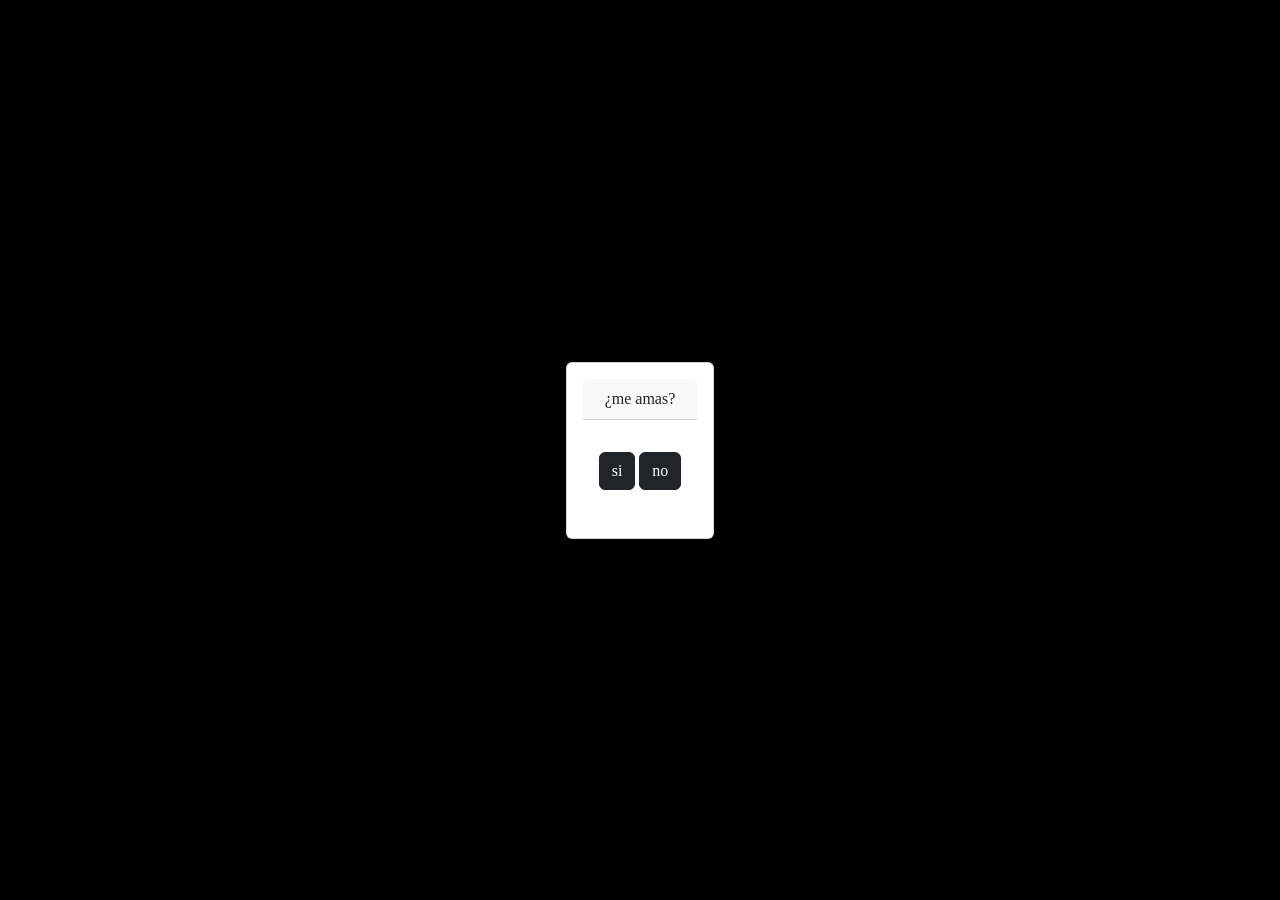
==== inicio.html @ 41ca7609 "nuevos cambios" ====
<!DOCTYPE html>
<html lang="es">
<head>
    <meta charset="UTF-8">
    <meta name="viewport" content="width=device-width, initial-scale=1.0">
    <title>Mivida mi vida</title>
    <link href="https://cdn.jsdelivr.net/npm/bootstrap@5.3.2/dist/css/bootstrap.min.css" rel="stylesheet" integrity="sha384-T3c6CoIi6uLrA9TneNEoa7RxnatzjcDSCmG1MXxSR1GAsXEV/Dwwykc2MPK8M2HN" crossorigin="anonymous">
<style>
    body{
        background-color: black;
        font-family: Georgia, 'Times New Roman', Times, serif;
        text-align: center;   
        height: 100%;
    }
   body, html {height: 100%;}
</style>
</head>
<body>
    <div class="d-flex justify-content-center align-items-center" style="height: 100%;">
    <div class="card text-bg-text-bg-light p-3" style="max-width: 18rem;">
        <div class="card-header">¿me amas?</div>
        <div class="card-body">
          <p class="card-text">   
             <div class="pregunta">
                 <a class="btn btn-dark" href="index.html" role="button">si</a>
                 <a class="btn btn-dark" href="inicio.html" role="button">no</a>
              </div>
             </p>
     </div>

  </div>
</div>

</body>
</html>
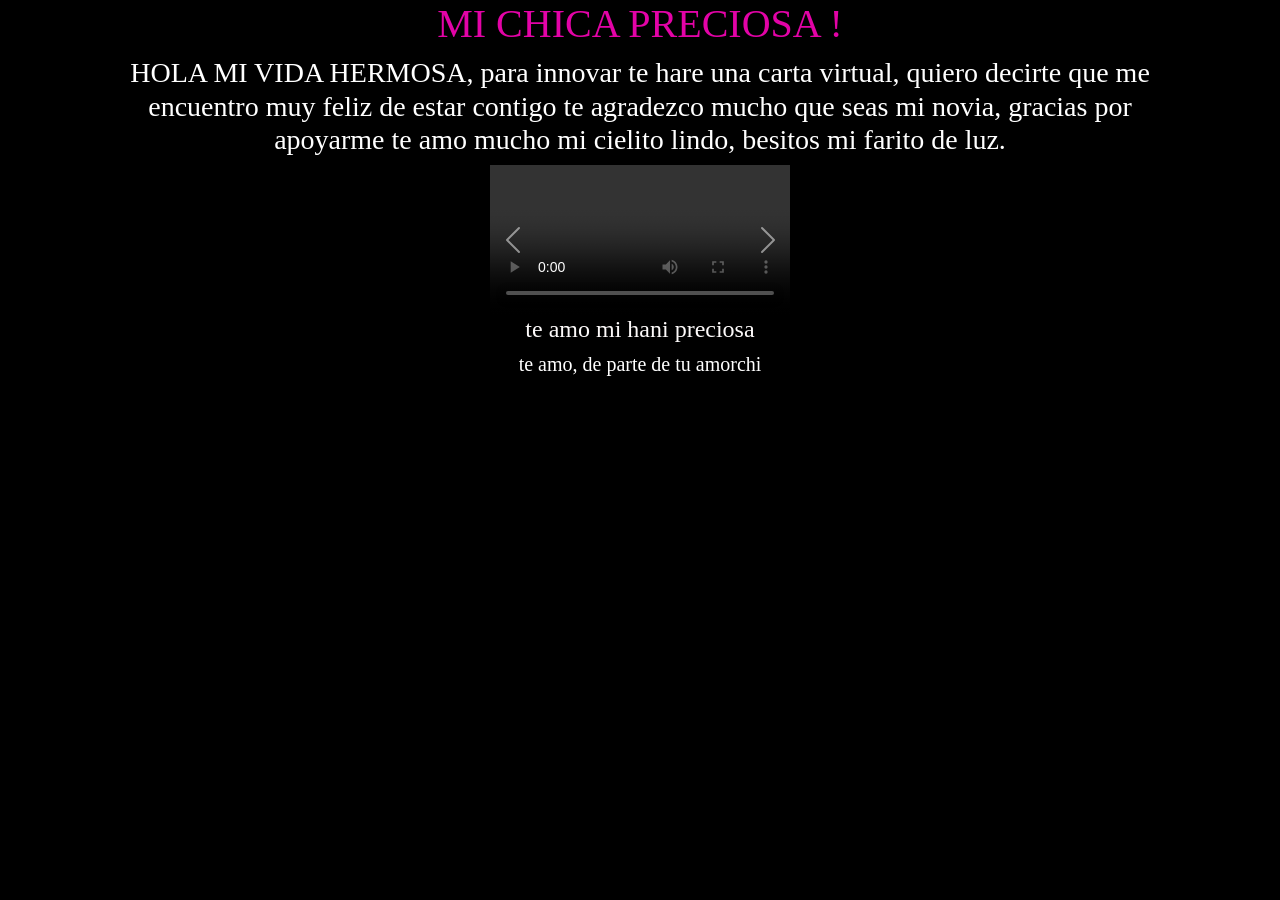
==== commit bfbab8a7: "nuevos cambios" ====
--- a/inicio.html
+++ b/inicio.html
@@ -5,31 +5,39 @@
     <meta name="viewport" content="width=device-width, initial-scale=1.0">
     <title>Mivida mi vida</title>
     <link href="https://cdn.jsdelivr.net/npm/bootstrap@5.3.2/dist/css/bootstrap.min.css" rel="stylesheet" integrity="sha384-T3c6CoIi6uLrA9TneNEoa7RxnatzjcDSCmG1MXxSR1GAsXEV/Dwwykc2MPK8M2HN" crossorigin="anonymous">
-<style>
-    body{
-        background-color: black;
-        font-family: Georgia, 'Times New Roman', Times, serif;
-        text-align: center;   
-        height: 100%;
-    }
-   body, html {height: 100%;}
-</style>
+    <link rel="stylesheet" href="styles.css">
 </head>
 <body>
-    <div class="d-flex justify-content-center align-items-center" style="height: 100%;">
-    <div class="card text-bg-text-bg-light p-3" style="max-width: 18rem;">
-        <div class="card-header">¿me amas?</div>
-        <div class="card-body">
-          <p class="card-text">   
-             <div class="pregunta">
-                 <a class="btn btn-dark" href="index.html" role="button">si</a>
-                 <a class="btn btn-dark" href="inicio.html" role="button">no</a>
-              </div>
-             </p>
-     </div>
+    <h1>MI CHICA PRECIOSA !</h1>
+    <h3>HOLA MI VIDA HERMOSA, para innovar te hare una carta virtual, quiero decirte que me <br>encuentro muy feliz de estar contigo te agradezco mucho que seas mi novia, gracias por  <br>apoyarme te amo mucho mi cielito lindo, besitos mi farito de luz. </h3>
+   
+    <div class=".contenedor-imagen">
+      <div id="carouselExampleInterval" class="carousel slide" data-bs-ride="carousel">
+        <div class="carousel-inner">
+          <div class="carousel-item active" data-bs-interval="10000">
+            <video class="d-block w-100"controls> <source src="fotitos/WhatsApp Video 2023-11-21 at 5.56.32 PM.mp4" type="video/mp4"></video>
+          </div>
+          <div class="carousel-item" data-bs-interval="2000">
+            <img src="fotitos/minovia.jpg" class="d-block w-100" alt="minovia">
+          </div>
+          <div class="carousel-item">
+            <video class="d-block w-100"controls> <source src="fotitos/WhatsApp Video 2023-11-25 at 7.41.44 PM.mp4" type="video/mp4"></video>
 
-  </div>
-</div>
+          </div>
+        </div>
+        <button class="carousel-control-prev" type="button" data-bs-target="#carouselExampleInterval" data-bs-slide="prev">
+          <span class="carousel-control-prev-icon" aria-hidden="true"></span>
+          <span class="visually-hidden">Previous</span>
+        </button>
+        <button class="carousel-control-next" type="button" data-bs-target="#carouselExampleInterval" data-bs-slide="next">
+          <span class="carousel-control-next-icon" aria-hidden="true"></span>
+          <span class="visually-hidden">Next</span>
+        </button>
+      </div>
 
+    </div>
+    <h4>te amo mi hani preciosa</h4>
+    <h5>te amo, de parte de tu amorchi</h5>
+    <script src="https://cdn.jsdelivr.net/npm/bootstrap@5.3.2/dist/js/bootstrap.bundle.min.js" integrity="sha384-C6RzsynM9kWDrMNeT87bh95OGNyZPhcTNXj1NW7RuBCsyN/o0jlpcV8Qyq46cDfL" crossorigin="anonymous"></script>
 </body>
 </html>
--- a/styles.css
+++ b/styles.css
@@ -0,0 +1,44 @@
+/*styles.css*/
+body{
+    font-family: 'Times New Roman', Times, serif;
+    background-color: #000000;
+    color: #ffffff ;
+margin:1;
+text-align: center; /* Centra el texto horizontalmente */
+display: flex;
+flex-direction: column;
+align-items: center; /* Centra los elementos verticalmente */
+
+}
+
+h1 {color:  rgb(227, 3, 167);}
+h2 {color: hsl(0, 0%, 98%);}
+h4 {color: #fdfafa;}
+
+
+
+h1, h3, h4, h5 {
+margin: 1 ; /* Añade un espacio arriba y abajo a los encabezados */
+}
+
+.contenedor-imagen {
+    width: 100%;
+    max-width: 500px;
+    border-radius: 5px;
+    box-shadow: 0 4px 8px rgba(0, 0, 0, 0.1);
+    margin-top: 20px;
+    overflow: hidden;
+    display: flex;
+    gap: 5px;
+
+justify-content: center; /* Centra los elementos horizontalmente */
+align-items: center; /* Centra los elementos verticalmente */
+}
+
+/* Ajustado el estilo de las imágenes y videos para que tengan el mismo ancho */
+.contenedor-imagen img,
+.contenedor-imagen video {
+    width: 100%; /* Establece el ancho al 100% del contenedor */
+    max-width: 200px; /* Ajusta este valor según tus preferencias */
+    height: auto; /* Mantiene la proporción original de la imagen o video */
+}
